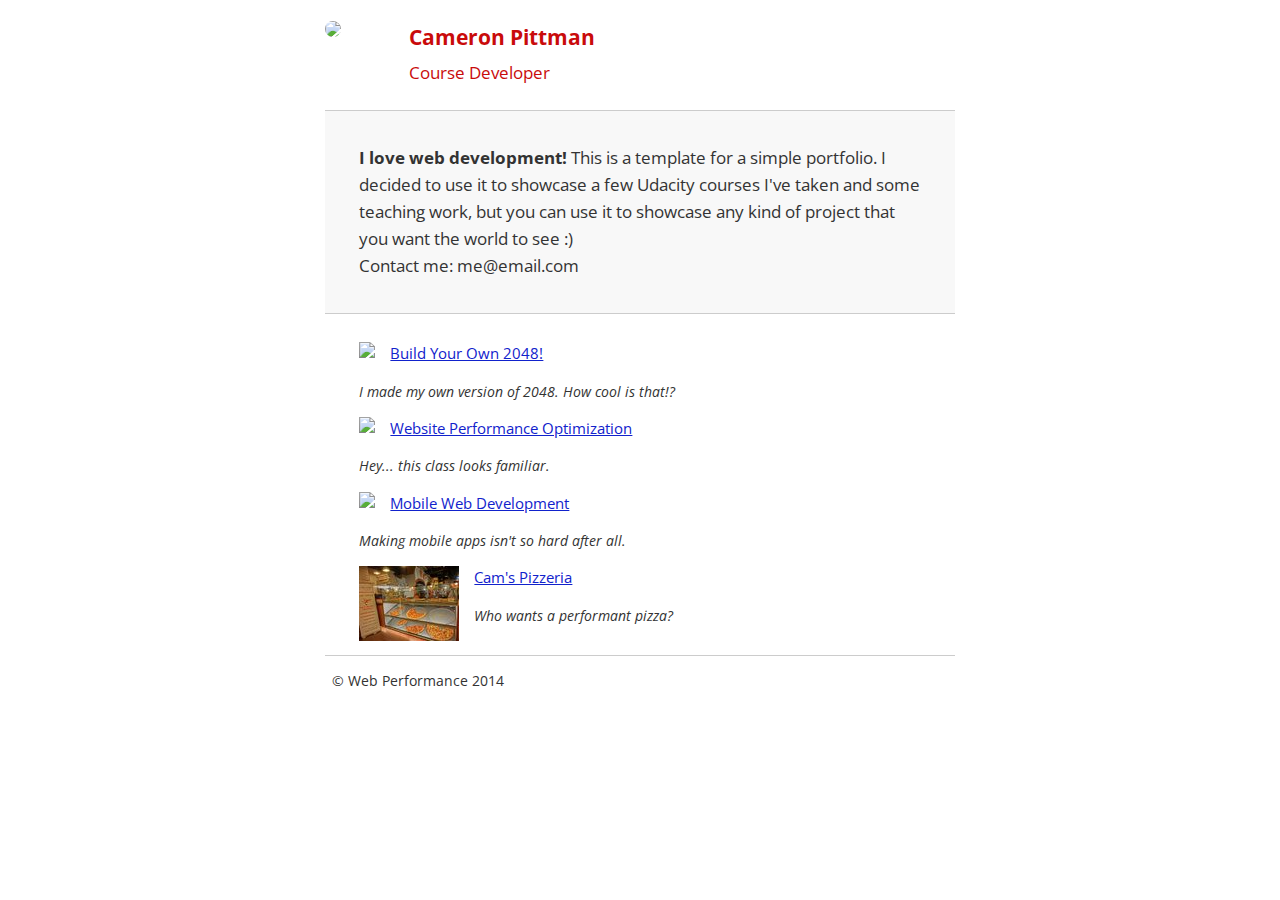
==== index.html @ 73ecc2bf "async js call" ====
<!DOCTYPE html>
<html lang="en">
  <head>
    <meta charset="utf-8">
    <meta name="viewport" content="width=device-width, initial-scale=1">
    <meta name="description" content=" My Project 4 ">
    <meta name="author" content="Eniko Pianovszky ">
    <title>Cameron Pittman: Portfolio</title>

    <!-- Hmm, what is the impact of web fonts on speed? Measure it... -->
    <link href="//fonts.googleapis.com/css?family=Open+Sans:400,700" rel="stylesheet">

    <link href="css/style.css" rel="stylesheet">
    <link href="css/print.css" rel="stylesheet" media=print>
      
    <script async src="http://www.google-analytics.com/analytics.js"></script>

  </head>

  <body>
    <header>
      <a href="/"><img src="img/profilepic.jpg"></a>
      <p>Cameron Pittman<br><span>Course Developer</span></p>
    </header>

    <div class="container">
      <div class="hero">
        <strong>I love web development!</strong> This is a template for a simple portfolio. I decided to use it to showcase a few Udacity courses I've taken and some teaching work, but you can use it to showcase any kind of project that you want the world to see :) <br> Contact me: me@email.com
      </div>

      <div class="content">
        <ul>
          <li>
            <img src="https://lh4.ggpht.com/kJEnfqhPvtm4m3EneSZ4fWYGS8lW4YNhEjk6zPkyrQaBUHc-2Y_ElDic99NHI0h-UBLXVbRCjFybFvrWxdk=s100">
            <a href="project-2048.html">Build Your Own 2048!</a>
            <p>I made my own version of 2048. How cool is that!?</p>
          </li>

          <li>
            <img src="https://lh6.ggpht.com/f_0W8h__3G99CWTjnMjD8BUKm7yp2-wJyApLtTwFoFtlal2ULf_JgHIsOQq2NiYfKOdMlXlMHDKNo5XVZLs=s100">
            <a href="project-webperf.html">Website Performance Optimization</a>
            <p>Hey... this class looks familiar.</p>
          </li>

          <li>
            <img src="https://lh5.ggpht.com/IKdCmTWn8a2nMhlwMYzryvzRN5CUZAOBr4tDrEAbszV7TIFe9pRAInA4kkYcgTXwrifJsBEsq1agTueuu-g=s100">
            <a href="project-mobile.html">Mobile Web Development</a>
            <p>Making mobile apps isn't so hard after all.</p>
          </li>

          <li>
            <img src="views/images/pizzeria_tiny.jpg">
            <a href="views/pizza.html">Cam's Pizzeria</a>
            <p>Who wants a performant pizza?</p>
          </li>
        </ul>
    </div>

    <footer>
      <p>&copy; Web Performance 2014</p>
    </footer>
    <script>
      (function(w,g){w['GoogleAnalyticsObject']=g;
      w[g]=w[g]||function(){(w[g].q=w[g].q||[]).push(arguments)};w[g].l=1*new Date();})(window,'ga');
      ga('create', 'UA-67215332-1');
      ga('send', 'pageview');
    </script>    
  </body>
</html>
---- css/style.css ----
html {
  font-size: 100%;
  overflow-y: scroll;
  -webkit-tap-highlight-color: rgba(0,0,0,0);
  -ms-text-size-adjust: 100%;
  -webkit-text-size-adjust: none;
}

body { 
    margin: 0;
    font-size: 14px;
    line-height: 1.61;
    font-weight: 400;
    background: #fff;
}

header,
footer,
.container {
    max-width: 45em;
    margin: 0 auto;
}

header{ 
    padding: 0 0.5em; 
    color: #C90B0B;
}

header img {
    border-radius: 40px; 
    float: left;
}

header p {
    font-size:1.5em; 
    font-weight: bold;
    padding-left: 4em;
}

header p span {
    font-size: 0.8em; 
    font-weight: normal;
}

body,
button,
input,
select, 
textarea {
    font-family: 'Open Sans', sans-serif;
    color: #333;
}

a {
    color: #12C;
}

a:visited {
    color: #61C; 
}

a:focus {
    outline: thin dotted;
}

a:hover,
a:active { 
    color: #c00; outline: 0;
}

b,
strong { 
    font-weight: bold;
}

pre,
code {
    font-family: monospace, monospace;
    font-size: 1em;
}

ul, 
ol {
    margin: 1em 0;
    padding: 0 0 0 20px;
}

img {
    border: 0;
    max-width: 100%;
}


.hero {
    padding: 2em; 
    background-color: #f8f8f8;
    font-size:1.2em;
    border-bottom: 1px solid #ccc;
    border-top: 1px solid #ccc;
}

.content { 
    padding: 1em 1em;
}

.content li {
    list-style-type: none;
    font-size: 1.1em;
}

li img {
    float:left; 
    padding-right: 1em; 
}

li p {
    font-size: 0.9em;
    font-style: italic; 
}

footer {
  padding: 0 0.5em;
  border-top: 1px solid #ccc;
}

footer span {
    float: right; 
    font-style: italic; 
}

/* Smartphones (portrait) */
@media only screen and (max-width: 480px) {
  body { font-size: 12px;}
  header p { padding-left: 4.5em;}
}
---- css/print.css ----
@media print {
  * { 
      background: transparent !important; 
      color: black !important;
      text-shadow: none !important;
      filter:none !important;
      -ms-filter: none !important;
  }
    
  a,
  a:visited {
      color: #444 !important; 
      text-decoration: underline;
  }
  
  a[href]:after {
      content: " (" attr(href) ")";
  }
    
  tr,
  img {
      page-break-inside: avoid;
  }
  
  img { 
      max-width: 100% !important;
  }
  @page { 
      margin: 0.5cm; 
  }
    
  p,
  h2,
  h3 {
      orphans: 3;
      widows: 3; 
  }
  
  h2,
  h3 {
      page-break-after: avoid;
  }
}
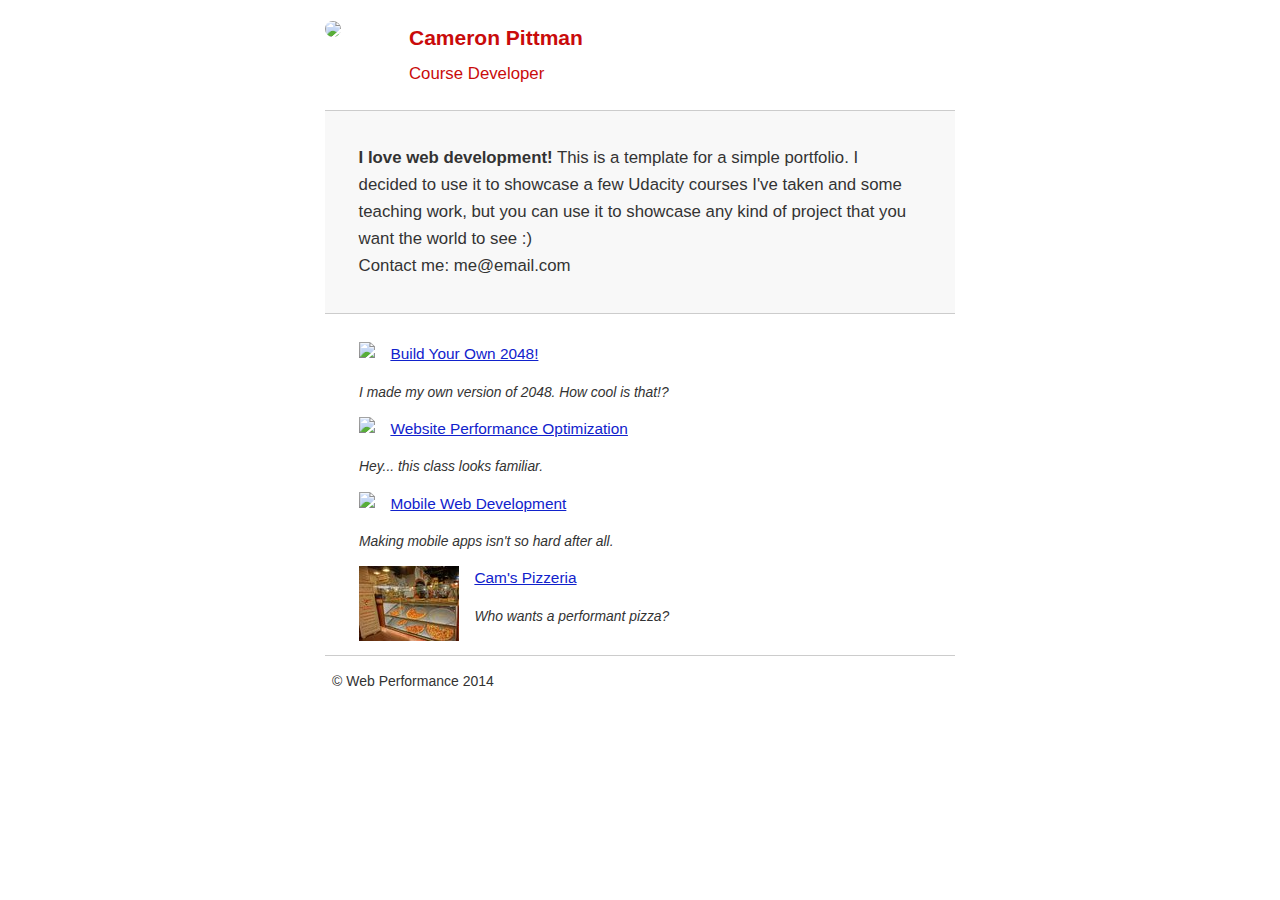
==== commit 0efd5785: "comment web font" ====
--- a/index.html
+++ b/index.html
@@ -8,7 +8,7 @@
     <title>Cameron Pittman: Portfolio</title>
 
     <!-- Hmm, what is the impact of web fonts on speed? Measure it... -->
-    <link href="//fonts.googleapis.com/css?family=Open+Sans:400,700" rel="stylesheet">
+<!--    <link href="//fonts.googleapis.com/css?family=Open+Sans:400,700" rel="stylesheet">-->
 
     <link href="css/style.css" rel="stylesheet">
     <link href="css/print.css" rel="stylesheet" media=print>
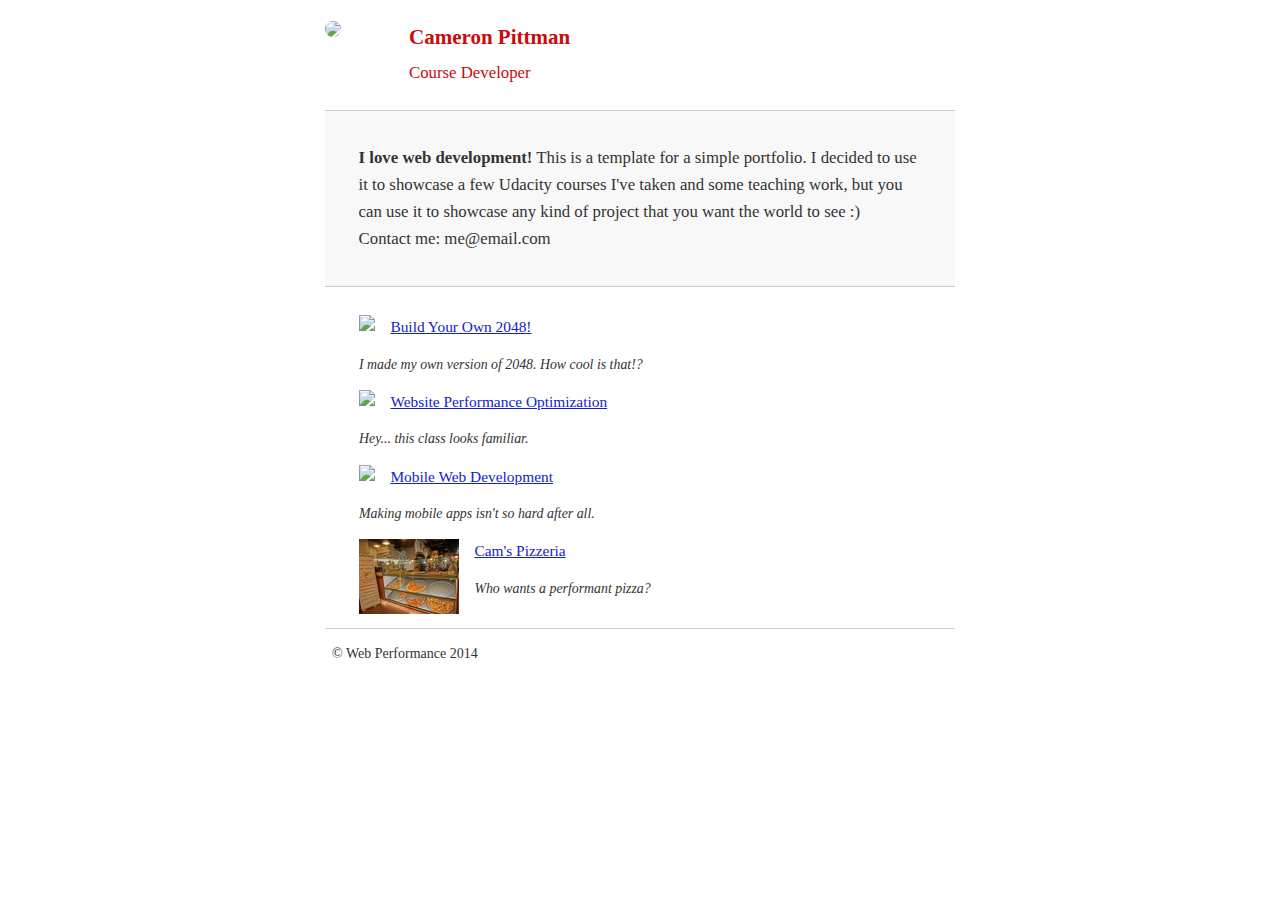
==== commit cd074f90: "web font api comment css font" ====
--- a/index.html
+++ b/index.html
@@ -7,8 +7,8 @@
     <meta name="author" content="Eniko Pianovszky ">
     <title>Cameron Pittman: Portfolio</title>
 
-    <!-- Hmm, what is the impact of web fonts on speed? Measure it... -->
-<!--    <link href="//fonts.googleapis.com/css?family=Open+Sans:400,700" rel="stylesheet">-->
+    <!-- Hmm, what is the impact of web fonts on speed? Measure it... use only subset latin characters to reduce the bytes however I choseto skip it as css already contains it-->
+    <link href="//fonts.googleapis.com/css?family=Open+Sans&subset=latin:400,700" rel="stylesheet">
 
     <link href="css/style.css" rel="stylesheet">
     <link href="css/print.css" rel="stylesheet" media=print>
--- a/css/style.css
+++ b/css/style.css
@@ -47,7 +47,7 @@
 input,
 select, 
 textarea {
-    font-family: 'Open Sans', sans-serif;
+/*    font-family: 'Open Sans', sans-serif;*/
     color: #333;
 }
 
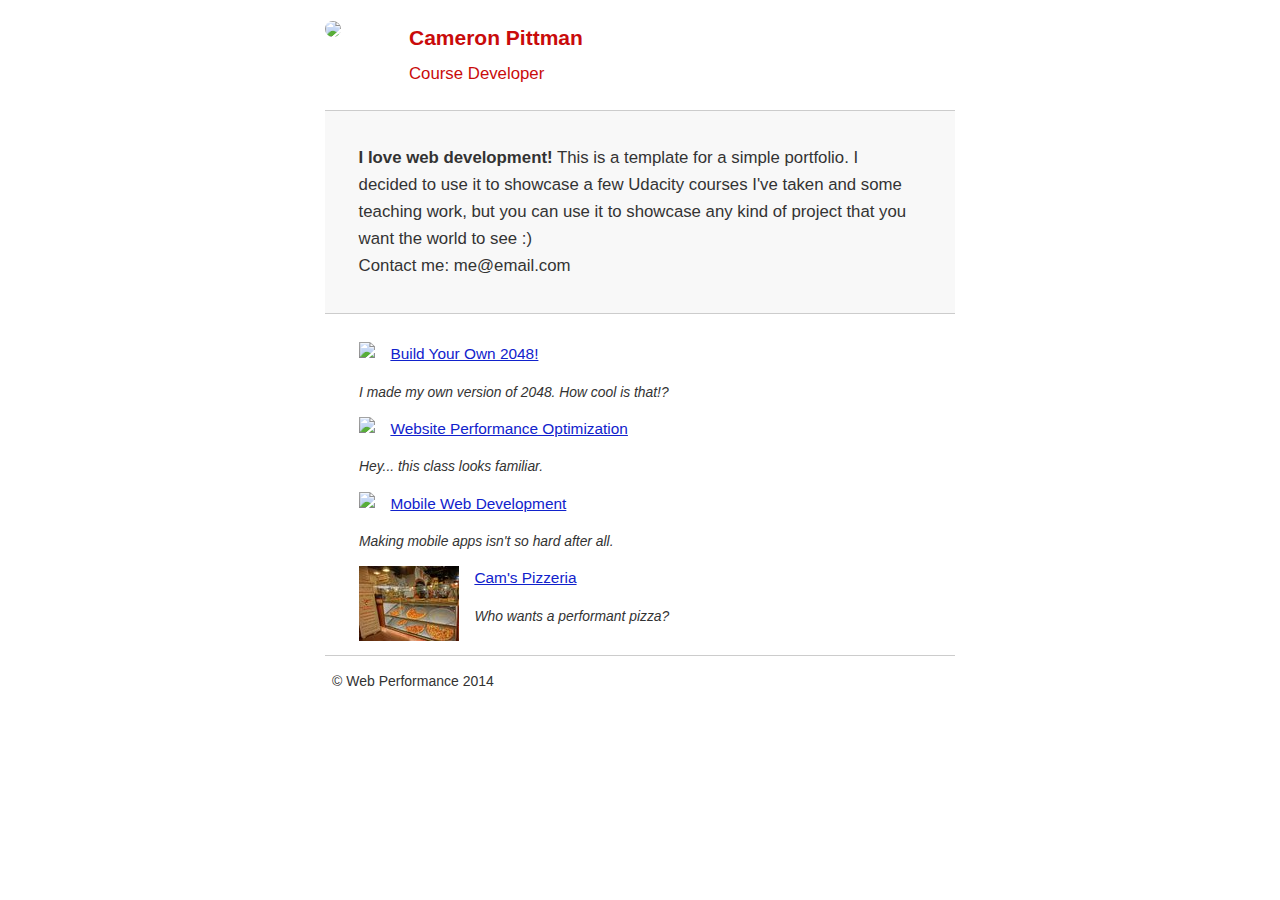
==== commit 3a5ba44a: "undo" ====
--- a/index.html
+++ b/index.html
@@ -7,8 +7,8 @@
     <meta name="author" content="Eniko Pianovszky ">
     <title>Cameron Pittman: Portfolio</title>
 
-    <!-- Hmm, what is the impact of web fonts on speed? Measure it... use only subset latin characters to reduce the bytes however I choseto skip it as css already contains it-->
-    <link href="//fonts.googleapis.com/css?family=Open+Sans&subset=latin:400,700" rel="stylesheet">
+    <!-- Hmm, what is the impact of web fonts on speed? Measure it... use only subset latin characters to reduce the bytes however I chose to skip it as css already contains it-->
+<!--    <link href="//fonts.googleapis.com/css?family=Open+Sans&subset=latin:400,700" rel="stylesheet">-->
 
     <link href="css/style.css" rel="stylesheet">
     <link href="css/print.css" rel="stylesheet" media=print>
--- a/css/style.css
+++ b/css/style.css
@@ -47,7 +47,7 @@
 input,
 select, 
 textarea {
-/*    font-family: 'Open Sans', sans-serif;*/
+    font-family: 'Open Sans', sans-serif;
     color: #333;
 }
 
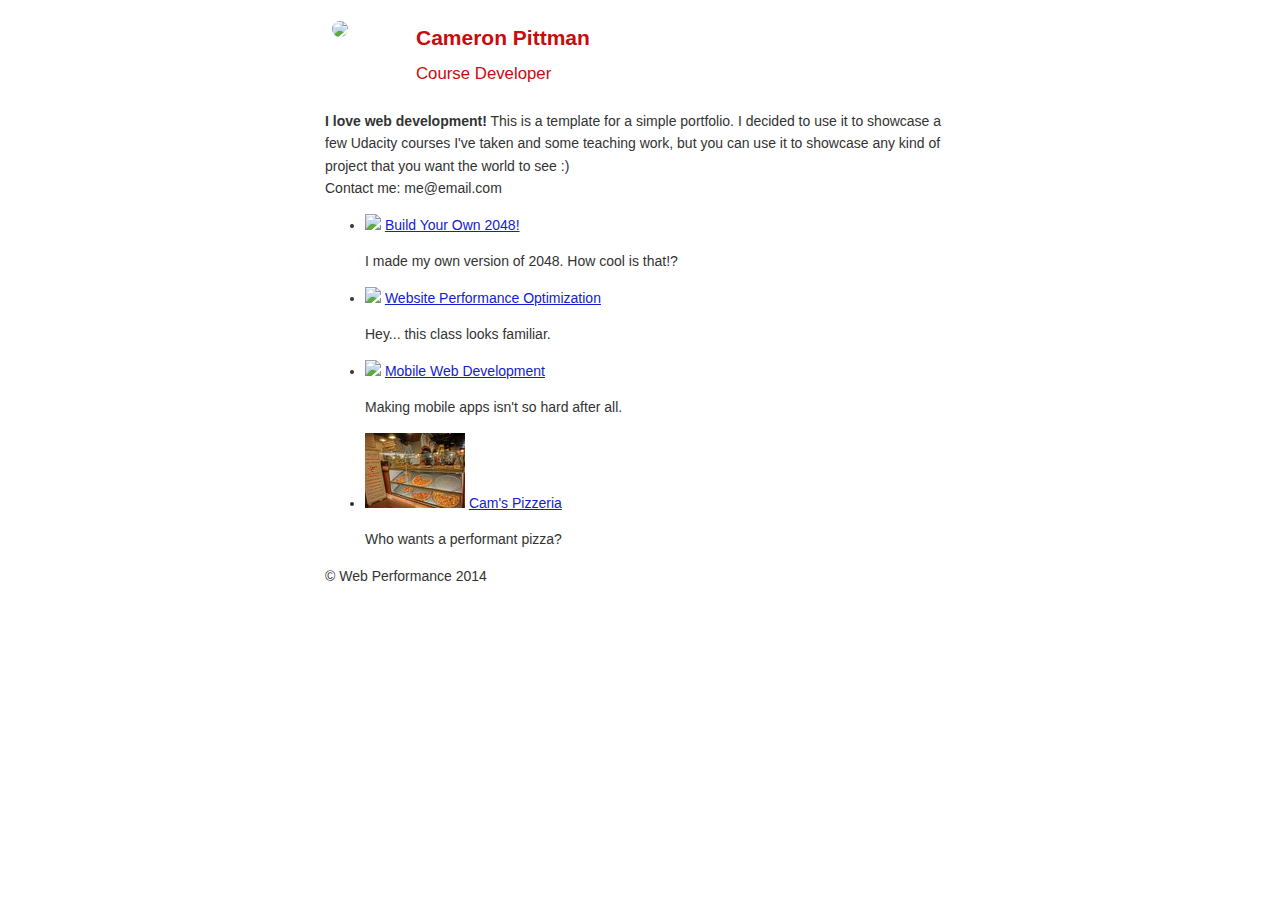
==== commit 362e719b: "inline css" ====
--- a/index.html
+++ b/index.html
@@ -10,10 +10,91 @@
     <!-- Hmm, what is the impact of web fonts on speed? Measure it... use only subset latin characters to reduce the bytes however I chose to skip it as css already contains it-->
 <!--    <link href="//fonts.googleapis.com/css?family=Open+Sans&subset=latin:400,700" rel="stylesheet">-->
 
-    <link href="css/style.css" rel="stylesheet">
+<!--    <link href="css/style.css" rel="stylesheet">-->
     <link href="css/print.css" rel="stylesheet" media=print>
       
     <script async src="http://www.google-analytics.com/analytics.js"></script>
+      
+      <style>
+             html {
+  font-size: 100%;
+  overflow-y: scroll;
+  -webkit-tap-highlight-color: rgba(0,0,0,0);
+  -ms-text-size-adjust: 100%;
+  -webkit-text-size-adjust: none;
+}
+
+body { 
+    margin: 0 auto;
+    font-size: 14px;
+    line-height: 1.61;
+    font-weight: 400;
+    background: #fff;
+    max-width: 45em;
+}
+
+/*merged into body*/
+/*
+header,
+footer,
+.container {
+    max-width: 45em;
+    margin: 0 auto;
+}
+*/
+
+header{ 
+    padding: 0 0.5em; 
+    color: #C90B0B;
+}
+
+header img {
+    border-radius: 40px; 
+    float: left;
+}
+
+header p {
+    font-size:1.5em; 
+    font-weight: bold;
+    padding-left: 4em;
+}
+
+header p span {
+    font-size: 0.8em; 
+    font-weight: normal;
+}
+
+body,
+button,
+input,
+select, 
+textarea {
+    font-family: 'Open Sans', sans-serif;
+    color: #333;
+}
+
+a {
+    color: #12C;
+}
+
+a:visited {
+    color: #61C; 
+}
+
+a:focus {
+    outline: thin dotted;
+}
+
+a:hover,
+a:active { 
+    color: #c00; outline: 0;
+}
+
+b,
+strong { 
+    font-weight: bold;
+}
+             </style>
 
   </head>
 
--- a/css/style.css
+++ b/css/style.css
@@ -7,19 +7,23 @@
 }
 
 body { 
-    margin: 0;
+    margin: 0 auto;
     font-size: 14px;
     line-height: 1.61;
     font-weight: 400;
     background: #fff;
+    max-width: 45em;
 }
 
+/*merged into body*/
+/*
 header,
 footer,
 .container {
     max-width: 45em;
     margin: 0 auto;
 }
+*/
 
 header{ 
     padding: 0 0.5em; 
@@ -73,11 +77,13 @@
     font-weight: bold;
 }
 
+/*
 pre,
 code {
     font-family: monospace, monospace;
     font-size: 1em;
 }
+*/
 
 ul, 
 ol {
@@ -123,10 +129,13 @@
   border-top: 1px solid #ccc;
 }
 
+/*unnecessary*/
+/*
 footer span {
     float: right; 
     font-style: italic; 
 }
+*/
 
 /* Smartphones (portrait) */
 @media only screen and (max-width: 480px) {
